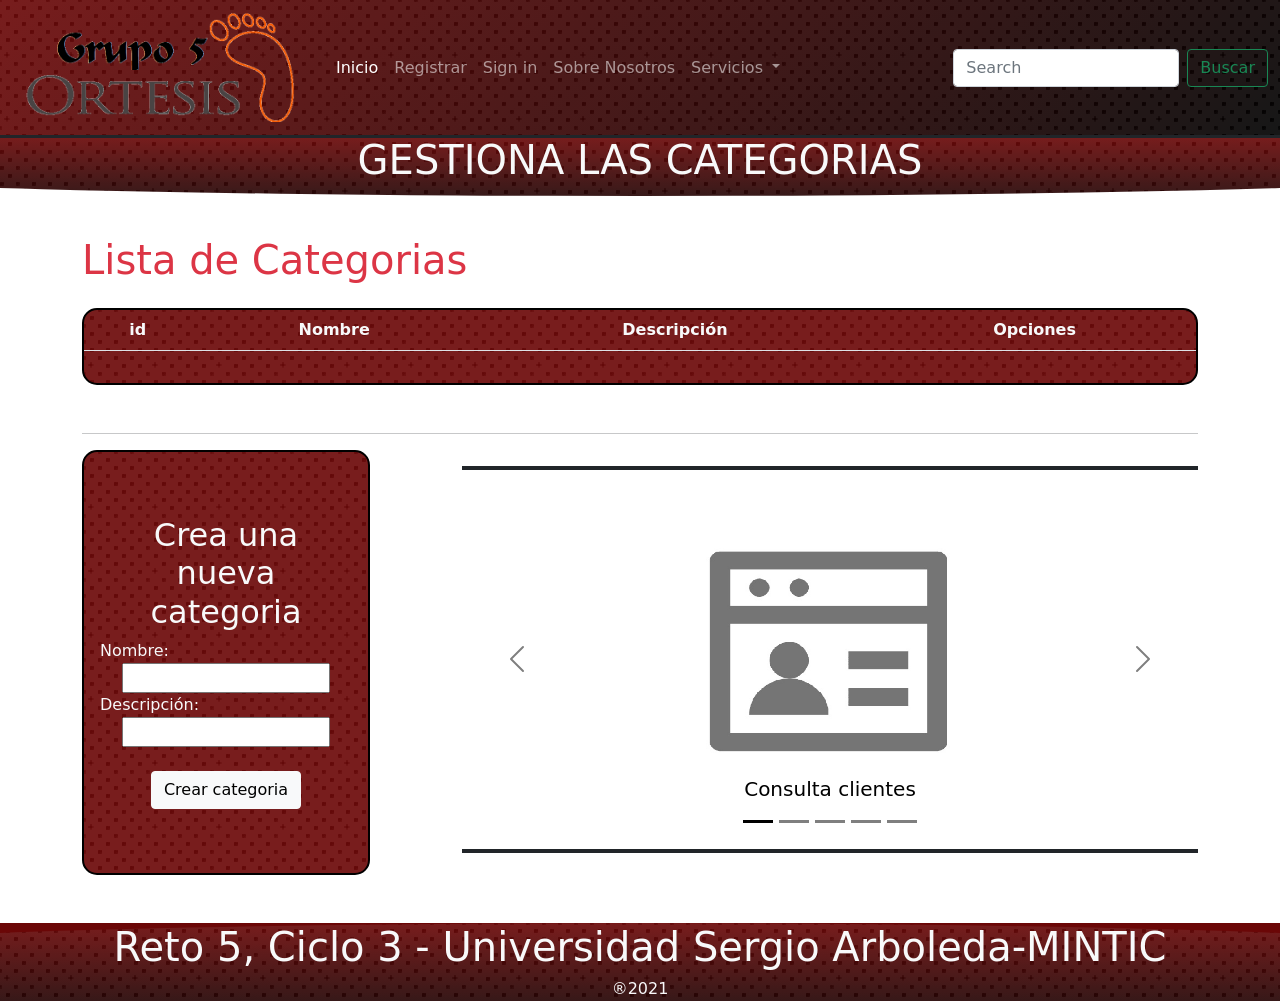
==== Front-R5/category.html @ 4228d4e9 "first commit" ====
<!DOCTYPE html>
<html lang="en">

<head>
    <meta charset="UTF-8">
    <meta name="viewport" content="width=device-width, initial-scale=1.0">
    <script src="https://ajax.googleapis.com/ajax/libs/jquery/3.6.0/jquery.min.js"></script>
    <script type="text/javascript" src="js/Funciones.js"></script>
    <link rel="stylesheet" href="css/bootstrap.min.css" crossorigin="anonymous">
    <link rel="stylesheet" href="css/styles.css">
    <title>Categorias</title>
</head>

<body>
    <div class=" class ">
        <!-- NAVBAR-->
        <nav class=" navbar navbar-expand-md navbar-dark  border-3 border-bottom border-dark navBar navbar fixed-top ">

            <div class="container-fluid">
                <a class="navbar-brand" href="#">
                    <img src="images/logo.png" alt="" width="300">
                </a>
                <button class="navbar-toggler" type="button" data-bs-toggle="collapse"
                    data-bs-target="#navbarSupportedContent" aria-controls="navbarSupportedContent"
                    aria-expanded="false" aria-label="Toggle navigation">
                    <span class="navbar-toggler-icon"></span>
                </button>
                <div class="collapse navbar-collapse" id="navbarSupportedContent ">
                    <ul class="navbar-nav me-auto mb-2 mb-lg-0">
                        <li class="nav-item">
                            <a class="nav-link active" aria-current="page" href="index.html">Inicio</a>
                        </li>
                        <li class="nav-item">
                            <a class="nav-link" href="#">Registrar</a>
                        </li>
                        <li class="nav-item">
                            <a class="nav-link" href="#">Sign in</a>
                        </li>
                        <li class="nav-item">
                            <a class="nav-link" href="#">Sobre Nosotros</a>
                        </li>
                        <li class="nav-item dropdown">
                            <a class="nav-link dropdown-toggle" href="#" id="navbarDropdown" role="button" data-bs-toggle="dropdown" aria-expanded="false">
                              Servicios
                            </a>
                            <ul class="dropdown-menu" aria-labelledby="navbarDropdown">
                              <li><a class="dropdown-item" href="category.html">Categorias</a></li>
                              <li><a class="dropdown-item" href="ortopedic.html">Ortopedicos</a></li>
                              <li><a class="dropdown-item" href="client.html">CLientes</a></li>
                              <li><a class="dropdown-item" href="message.html">Mensajes</a></li>
                              <li><a class="dropdown-item" href="reservation.html">Reservaciones</a></li>
                            </ul>
                          </li>
                    </ul>
                    <form class="d-flex">
                        <input class="form-control me-2" type="search" placeholder="Search" aria-label="Search">
                        <button class="btn btn-outline-success" type="submit">Buscar</button>
                    </form>
                </div>
            </div>
    </div>
    </nav>
    <!--FIN DEL NAVBAR-->
    <br><br><br><br><br>
    <!-- SEPARADOR INICIO-->
    <div class="container-fluid pt-3">
        <div class="row">
            <div id="separator1">
                <div class="content ">
                    <h3 class="text-center pt-2.5 h1 text-light  ">GESTIONA LAS CATEGORIAS</h3>
                </div>
            </div>
        </div>
    </div>

    <!-- CREACION DE TABLA -->
    <div class="container-md ">
        <div class="consultar mt-4">
            <div class="row">
                <div class="col-6 pb-3 pt-3 text-danger">
                    <div class="h1">Lista de Categorias</div>
                </div>

            </div>
            <div class="card sm-5 card-cat mb-5">
                <div class="box-body text-center">
                    <div class="table table-responsive ">
                        <table class="table table-hover text-light">
                            <thead>
                                <tr>
                                    <th>id</th>
                                    <th>Nombre</th>
                                    <th>Descripción</th>
                                    <th>Opciones</th>
                                </tr>
                            </thead>
                            <tbody id="tBodyCategorias">

                            </tbody>
                        </table>
                    </div>
                </div>
            </div>
        </div>
        <hr>

        <!-- GUARDAR CATEGORIA -->
        <div class="row">
            <div class="col-4 text-center">
                <div class="card card-cat mb-5 mx-50 " style="width: 18rem;">

                    <div class="card-body">
                        <div class="formulario py-5">
                            <div class="col-md-12 text-center text-light ">
                                <h2>Crea una nueva categoria</h2>
                            </div>
                            <div class="col-12 text-start text-light ">
                                <form id="formularioCategoria">

                                    <label>Nombre:</label>
                                    <div class="text-center">
                                        <input id="name" type="text"">
                                    </div>
                                    <label>Descripción:</label>
                                        <div class=" text-center">
                                        <input id="description" type="text">
                                    </div>
                                    <div id="btnFormulario" class="text-center"><br>
                                        <input id="btnCrear" type="submit" onclick="guardarInformacionCategorias()"
                                            value="Crear categoria" class="btn btn-light">

                                    </div>
                                </form>
                            </div>
                        </div>
                    </div>
                </div>
            </div>

            <!-- INICIO DE CARRUSEL -->
            <div class="col-md-8 mt-3 ">
                <div id="imagenesEnCarrusel "
                    class="carousel carousel-dark slide border-4 border-bottom border-dark border-top border-dark"
                    data-bs-ride="carousel">
                    <div class="carousel-indicators">
                        <button type="button" data-bs-target="#imagenesEnCarrusel" data-bs-slide-to="0" class="active"
                            aria-current="true" aria-label="Slide 1"></button>
                        <button type="button" data-bs-target="#imagenesEnCarrusel" data-bs-slide-to="1"
                            aria-label="Slide 2"></button>
                        <button type="button" data-bs-target="#imagenesEnCarrusel" data-bs-slide-to="2"
                            aria-label="Slide 3"></button>
                        <button type="button" data-bs-target="#imagenesEnCarrusel" data-bs-slide-to="3"
                            aria-label="Slide 4"></button>
                        <button type="button" data-bs-target="#imagenesEnCarrusel" data-bs-slide-to="3"
                            aria-label="Slide 4"></button>
                    </div>
                    <div class="carousel-inner">
                        <div class="carousel-item active">
                            <a href="client.html" class="card-link">
                                <img src="images/slideClientes.jpg" class="d-block w-100" alt="slideClientes">
                            </a>
                            <div class="carousel-caption d-none d-md-block">
                                <h5>Consulta clientes</h5>

                            </div>
                        </div>
                        <div class="carousel-item">
                            <a href="message.html" class="card-link">
                                <img src="images/slideMensajes.jpg" class="d-block w-100" alt="slideMensajes">
                            </a>
                            <div class="carousel-caption d-none d-md-block">
                                <h5>Consulta los mensajes</h5>
                            </div>
                        </div>
                        <div class="carousel-item">
                            <a href="ortopedic.html" class="card-link">
                                <img src="images/slideOrtesis.jpg" class="d-block w-100" alt="slideOrtesis">
                            </a>
                            <div class="carousel-caption d-none d-md-block">
                                <h5>Consulta tus productos ortopedicos</h5>

                            </div>
                        </div>
                        <div class="carousel-item">
                            <a href="reservation.html" class="card-link">
                                <img src="images/slideReservaciones.jpg" class="d-block w-100" alt="slideReservaciones">
                            </a>
                            <div class="carousel-caption d-none d-md-block">
                                <h5>Consulta las reservaciones</h5>
                            </div>
                        </div>
                    </div>
                    <button class="carousel-control-prev" type="button" data-bs-target="#carouselExampleCaptions"
                        data-bs-slide="prev">
                        <span class="carousel-control-prev-icon" aria-hidden="true"></span>
                        <span class="visually-hidden">Previous</span>
                    </button>
                    <button class="carousel-control-next" type="button" data-bs-target="#carouselExampleCaptions"
                        data-bs-slide="next">
                        <span class="carousel-control-next-icon" aria-hidden="true"></span>
                        <span class="visually-hidden">Next</span>
                    </button>
                </div>
            </div>
        </div>
        <!-- FIN GUARDAR CATEGORIA -->
    </div>
    <!-- SEPARADOR 2-->
    <div class="container-lg-12">
        <div id="separator2">
            <div class="content">
                <h3 class="text-center  pt-2.5 h1 text-light">Reto 5, Ciclo 3 - Universidad Sergio
                    Arboleda-MINTIC</h3>
                <h6 class="text-center pb-5  text-light"> ®2021</h6>

            </div>

        </div>
    </div>
   
    <!-- FIN CONTAINER -->
    <script src="js/bootstrap.min.js"></script>
</body>

</html>
---- Front-R5/css/styles.css ----
.navBar{
    background: url(../images/bg-04.png),  linear-gradient(-45deg, rgb(0, 0, 0) 0%, rgb(107, 7, 7) 100% ); 
}
.card-border{
    background: url(../images/bg-04.png),  linear-gradient(45deg, rgb(51, 23, 23) 0%, rgb(245, 239, 239) 45% );
    border: solid 2px white;
    border-radius: 15px;
    overflow: hidden;
    transition: all ease-out 0.2s;
}
.card-border:hover{
    transform: scale(1.05);
}

#separator1{        
    width: 100%;
    overflow: hidden;
    position: relative;
    z-index: 2;
    
     
}
#separator1 .content{
    background: url(../images/bg-04.png), linear-gradient(180deg, rgb(107, 7, 7) 0%, rgb(0, 0, 0) 150% );
    width: 150%;
    height: 60px;
    margin-left: -25%;    
    border-bottom-left-radius: 110%;
    border-bottom-right-radius: 110%;
    
    
}

#tablas{
    
    background: linear-gradient(0deg, rgb(107, 7, 7) 0%, rgb(0, 0, 0) 50%);
    background-repeat: repeat-x;
    background-size: 100%;
    margin-top: -10px;
}

#separator2{        
    background-color : rgb(107, 7, 7);
    width: 100%;
    overflow: hidden;
    position: relative;
    z-index: 2;
     
}
#separator2 .content{    
    background: url(../images/bg-04.png), linear-gradient(180deg, rgb(107, 7, 7) 0%, rgb(0, 0, 0) 150% );
    width: 150%;
    height: 78px;
    margin-left: -25%;
    border-top-left-radius: 150%;
    border-top-right-radius: 150%;
}    



.card-cat{
    
    background: url(../images/bg-04.png), rgb(107, 7, 7);
    border: solid 2px black;
    border-radius: 15px;
    overflow: hidden;
    transition: all ease-out 0.2s; 
}

.background-total{
    background: url(../images/bg-transparent.png);
}

#separator3{        
    background-color : rgb(248, 244, 244);
    width: 100%;
    overflow: hidden;
    position: center;
    z-index: 2;
     
}
#separator3 .content3{    
    background: url(../images/bg-04.png), linear-gradient(180deg, rgb(107, 7, 7) 0%, rgb(0, 0, 0) 150% );
    width: 150%;
    height: 78px;
    margin-left: -25%;
    border-top-left-radius: 150%;
    border-top-right-radius: 150%;
} 

.imagen-fondo{

    background: url(../images/bg-blanco.jpg);

}

.fondo-login{
    background: linear-gradient(45deg rgb(107, 7, 7) 0%, rgb(0, 0, 0) 150% );
    border: solid 2px black;
    border-radius: 15px;
    overflow: hidden;
    transition: all ease-out 0.2s;
}
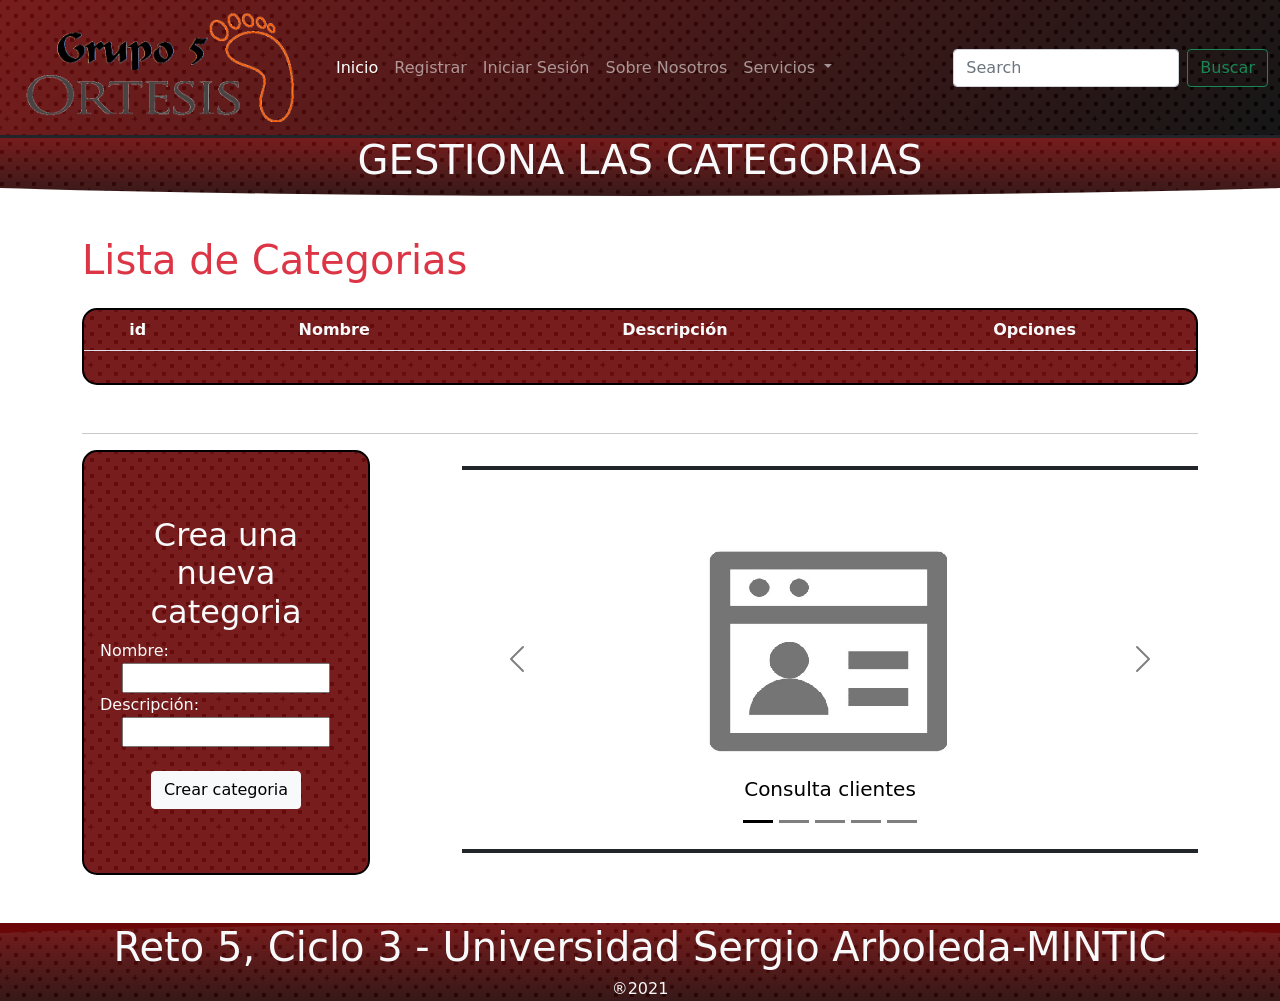
==== commit 2ff6bacf: "detalles front" ====
--- a/Front-R5/category.html
+++ b/Front-R5/category.html
@@ -34,7 +34,7 @@
                             <a class="nav-link" href="#">Registrar</a>
                         </li>
                         <li class="nav-item">
-                            <a class="nav-link" href="#">Sign in</a>
+                            <a class="nav-link" href="login.html">Iniciar Sesión</a>
                         </li>
                         <li class="nav-item">
                             <a class="nav-link" href="#">Sobre Nosotros</a>
@@ -49,6 +49,7 @@
                               <li><a class="dropdown-item" href="client.html">CLientes</a></li>
                               <li><a class="dropdown-item" href="message.html">Mensajes</a></li>
                               <li><a class="dropdown-item" href="reservation.html">Reservaciones</a></li>
+                              <li><a class="dropdown-item" href="reportes.html">Reportes</a></li>
                             </ul>
                           </li>
                     </ul>
